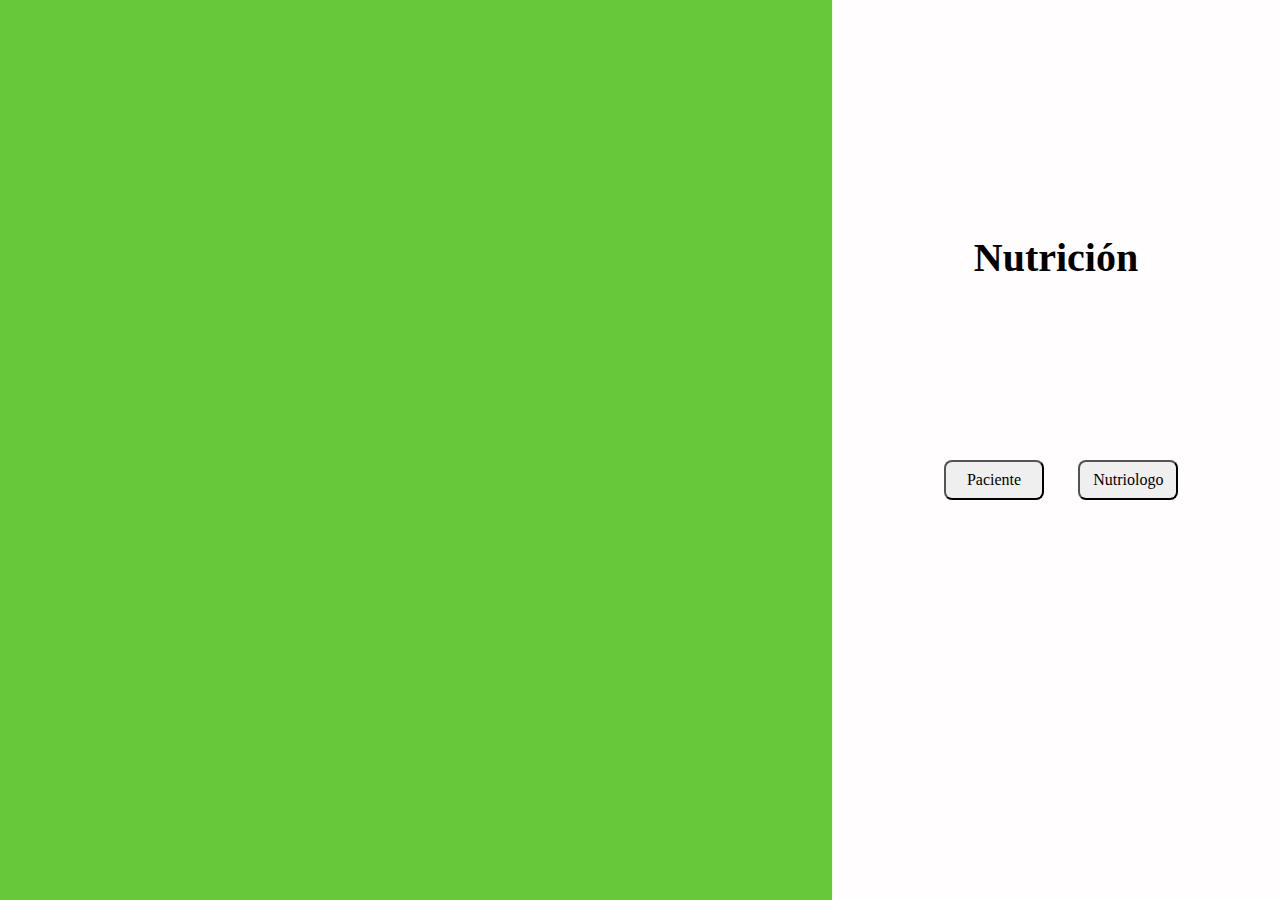
==== login.html @ d9029f25 "l" ====
<!DOCTYPE html>
<html>
<style>
        .splitRight{
            height: 100%;
            width: 35%;
            position: fixed;
            z-index: 1;
            top: 0;
            overflow-x: hidden;
            padding-top: 20px;
            right: 0;
            background-color: rgb(255, 253, 253);
        }
        
        .splitLeft {
            height: 100%;
            width: 65%;
            position: fixed;
            z-index: 1;
            top: 0;
            overflow-x: hidden;
            padding-top: 20px;
            left: 0;
            background-color: rgb(103, 201, 58);
        }
        .centered {
            position: absolute;
            top: 50%;
            left: 50%;
            transform: translate(-50%, -50%);
            text-align: center;
        }
        .titulo{
            position: absolute;
            font-size: 30pt;
            top :25%;
            left: 50%;
            transform: translate(-50%, -50%);
            text-align: center;
        }
        .centered img {
            width: 150px;
            border-radius: 50%;
        }
        .boton{
            font-family: "Bookman";
            font-size: 12pt;   
            position: absolute;
            top: 50%;
            border-radius: 8px;
            width: 100px;
            height: 40px;
            
        }
        .boton:hover{
            background-color: rgb(103, 201, 58);
            box-shadow: 0 12px 16px 0 rgba(0,0,0,0.24), 0 17px 50px 0 rgba(0,0,0,0.19);
        }
        </style>
<head>
<title>Login</title>
</head>
<body>
    <div class = "splitLeft">

    </div>
    <div class = "splitRight">
        <section>
                <h1 class = "titulo">Nutrición</h1>
                
                <button class = "boton" style=" left:25%">
                    Paciente
                </button>
                <button class = "boton" style= "left: 55%">
                    Nutriologo
                </button>
        </section>
    </div>
    
</body>
</html>
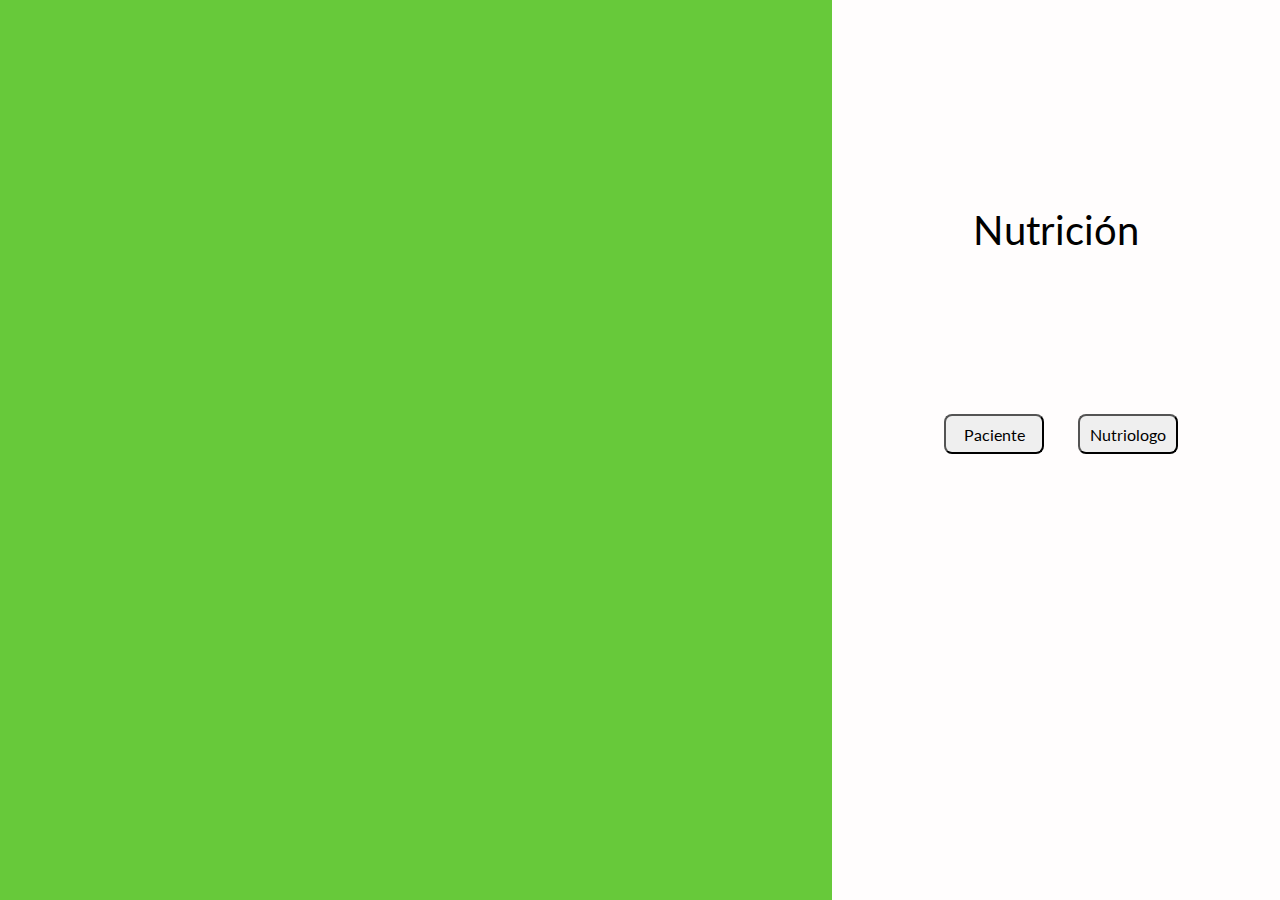
==== commit 4dc96cf2: "Cambio_en__directorios" ====
--- a/login.html
+++ b/login.html
@@ -1,81 +1,37 @@
 <!DOCTYPE html>
 <html>
-<style>
-        .splitRight{
-            height: 100%;
-            width: 35%;
-            position: fixed;
-            z-index: 1;
-            top: 0;
-            overflow-x: hidden;
-            padding-top: 20px;
-            right: 0;
-            background-color: rgb(255, 253, 253);
-        }
-        
-        .splitLeft {
-            height: 100%;
-            width: 65%;
-            position: fixed;
-            z-index: 1;
-            top: 0;
-            overflow-x: hidden;
-            padding-top: 20px;
-            left: 0;
-            background-color: rgb(103, 201, 58);
-        }
-        .centered {
-            position: absolute;
-            top: 50%;
-            left: 50%;
-            transform: translate(-50%, -50%);
-            text-align: center;
-        }
-        .titulo{
-            position: absolute;
-            font-size: 30pt;
-            top :25%;
-            left: 50%;
-            transform: translate(-50%, -50%);
-            text-align: center;
-        }
-        .centered img {
-            width: 150px;
-            border-radius: 50%;
-        }
-        .boton{
-            font-family: "Bookman";
-            font-size: 12pt;   
-            position: absolute;
-            top: 50%;
-            border-radius: 8px;
-            width: 100px;
-            height: 40px;
-            
-        }
-        .boton:hover{
-            background-color: rgb(103, 201, 58);
-            box-shadow: 0 12px 16px 0 rgba(0,0,0,0.24), 0 17px 50px 0 rgba(0,0,0,0.19);
-        }
-        </style>
 <head>
-<title>Login</title>
+<title>Proyecto Nutrición</title>
+    <meta name="viewport" content="width=device-width, initial-scale=1.0">
+    <meta charset="utf-8">
+
+    <link href="css/styles.css" rel="stylesheet">
+    <link href="css/reset.css" rel="stylesheet">
+
+    <link href="https://fonts.googleapis.com/css?family=Lato&display=swap" rel="stylesheet">
+
+
+    <link rel="icon" href="imgs/pig.png">
+
+    <script src="js/jquery-3.3.1.min.js"></script>
 </head>
 <body>
     <div class = "splitLeft">
 
     </div>
     <div class = "splitRight">
-        <section>
-                <h1 class = "titulo">Nutrición</h1>
-                
-                <button class = "boton" style=" left:25%">
+        <section id="user-menu">
+                <h1 class = "titulo">Nutrición</h1>                
+                <button class = "boton" style=" left:25%" id="paciente">
                     Paciente
                 </button>
-                <button class = "boton" style= "left: 55%">
+                <button class = "boton" style= "left: 55%" id="nutriologo">
                     Nutriologo
                 </button>
         </section>
+
+        <section id="formulario-paciente"></section>
+        <section id="formulario-nutriologo"></section>
     </div>
     
 </body>
--- a/css/styles.css
+++ b/css/styles.css
@@ -0,0 +1,60 @@
+
+.splitRight{
+    height: 100%;
+    width: 35%;
+    position: fixed;
+    z-index: 1;
+    top: 0;
+    overflow-x: hidden;
+    padding-top: 20px;
+    right: 0;
+    background-color: rgb(255, 253, 253);
+}
+
+.splitLeft {
+    height: 100%;
+    width: 65%;
+    position: fixed;
+    z-index: 1;
+    top: 0;
+    overflow-x: hidden;
+    padding-top: 20px;
+    left: 0;
+    background-color: rgb(103, 201, 58);
+}
+
+.centered {
+    position: absolute;
+    top: 50%;
+    left: 50%;
+    transform: translate(-50%, -50%);
+    text-ali    gn: center;
+}
+.titulo{
+    font-family: "Lato";
+    position: absolute;
+    font-size: 30pt;
+    top :25%;
+    left: 50%;
+    transform: translate(-50%, -50%);
+    text-align: center;
+}
+.centered img {
+    width: 150px;
+    border-radius: 50%;
+}
+.boton{
+    font-family: "Lato";
+    font-size: 12pt;   
+    position: absolute;
+    top: 45%;
+    border-radius: 8px;
+    width: 100px;
+    height: 40px;
+            
+}
+.boton:hover{
+    cursor: pointer;
+    background-color: rgb(103, 201, 58);
+    box-shadow: 0 12px 16px 0 rgba(0,0,0,0.24), 0 17px 50px 0 rgba(0,0,0,0.19);
+}